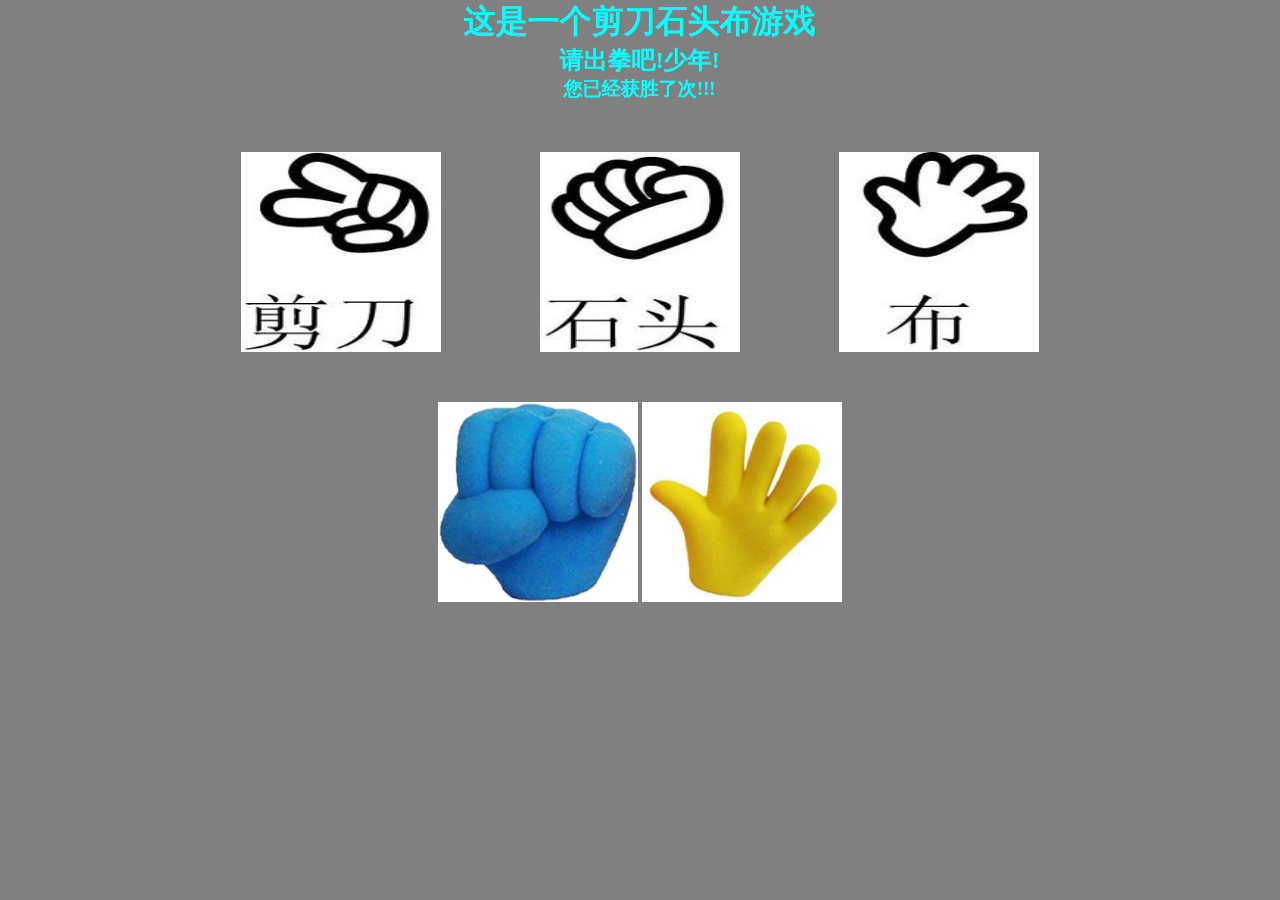
==== cq.html @ 98ae82f0 "1214" ====
<!DOCTYPE html>
<html>
	<head>
		<meta charset="utf-8">
		<title></title>
	</head>
	<body>
		<h1>这是一个剪刀石头布游戏</h1>
		<h2>请出拳吧!少年!</h2>
		<h3>您已经获胜了<span id="win-count"></span>次!!!</h3>
		<div id="choose">
			<img src="img/jd.png" alt="剪刀" id="jiandao" width="200" height="200">
			<img src="img/st.png" alt="石头" id="shitou" width="200" height="200">
			<img src="img/bu.png" alt="布" id="bu" width="200" height="200">
		</div>
		<img src="img/0.png" id="yourchoose" alt="" width="200" height="200">
		<span id="result"></span>
		<img src="img/1.png" id="computer" alt="" width="200" height="200">
		<style type="text/css">
			* {
				margin: 0;
				padding: 0;
			}

			body {
				background: gray;
				text-align: center;
				color: aqua;
			}

			#choose {
				margin: 50px auto;
				height: 200px;
				width: 800px;
			}

			#choose img {
				cursor: pointer;
				margin-right: 95px;
			}

			#choose img:last-child {
				margin-right: 0;
			}

			#result {
				font-size: 20px;
			}

			#win-count {
				font-size: 20px;
				color: red;
			}
		</style>
		<script type="text/javascript">
			function $(id) {
				return document.getElementById(id);
			}

			var winCount = 0;

			function Game(choose) {
				choose.addEventListener('click', function() {
					if (choose == $('jiandao')) {
						$('yourchoose').src = "img/2.png";
					} else if (choose == $('shitou')) {
						$('yourchoose').src = "img/0.png";
					} else {
						$('yourchoose').src = "img/1.png";
					}
					var computerResult = Math.random();
					if (computerResult < 0.33) {
						$('computer').src = "img/2.png";
						if (choose == $('jiandao')) {
							$('result').innerHTML = "平手";
						} else if (choose == $('shitou')) {
							$('result').innerHTML = "你赢了";
							winCount++;
						} else {
							$('result').innerHTML = "你输了";
						}
					} else if (computerResult < 0.67) {
						$('computer').src = "img/0.png";
						if (choose == $('shitou')) {
							$('result').innerHTML = "平手";
						} else if (choose == $('bu')) {
							$('result').innerHTML = "你赢了";
							winCount++;
						} else {
							$('result').innerHTML = "你输了";
						}
					} else {
						$('computer').src = "img/1.png";
						if (choose == $('bu')) {
							$('result').innerHTML = "平手";
						} else if (choose == $('jiandao')) {
							$('result').innerHTML = "你赢了";
							winCount++;
						} else {
							$('result').innerHTML = "你输了";
						}
					}
					$('win-count').innerHTML = winCount;
				});
			}

			Game($('jiandao'));
			Game($('shitou'));
			Game($('bu'));
		</script>
	</body>
</html>
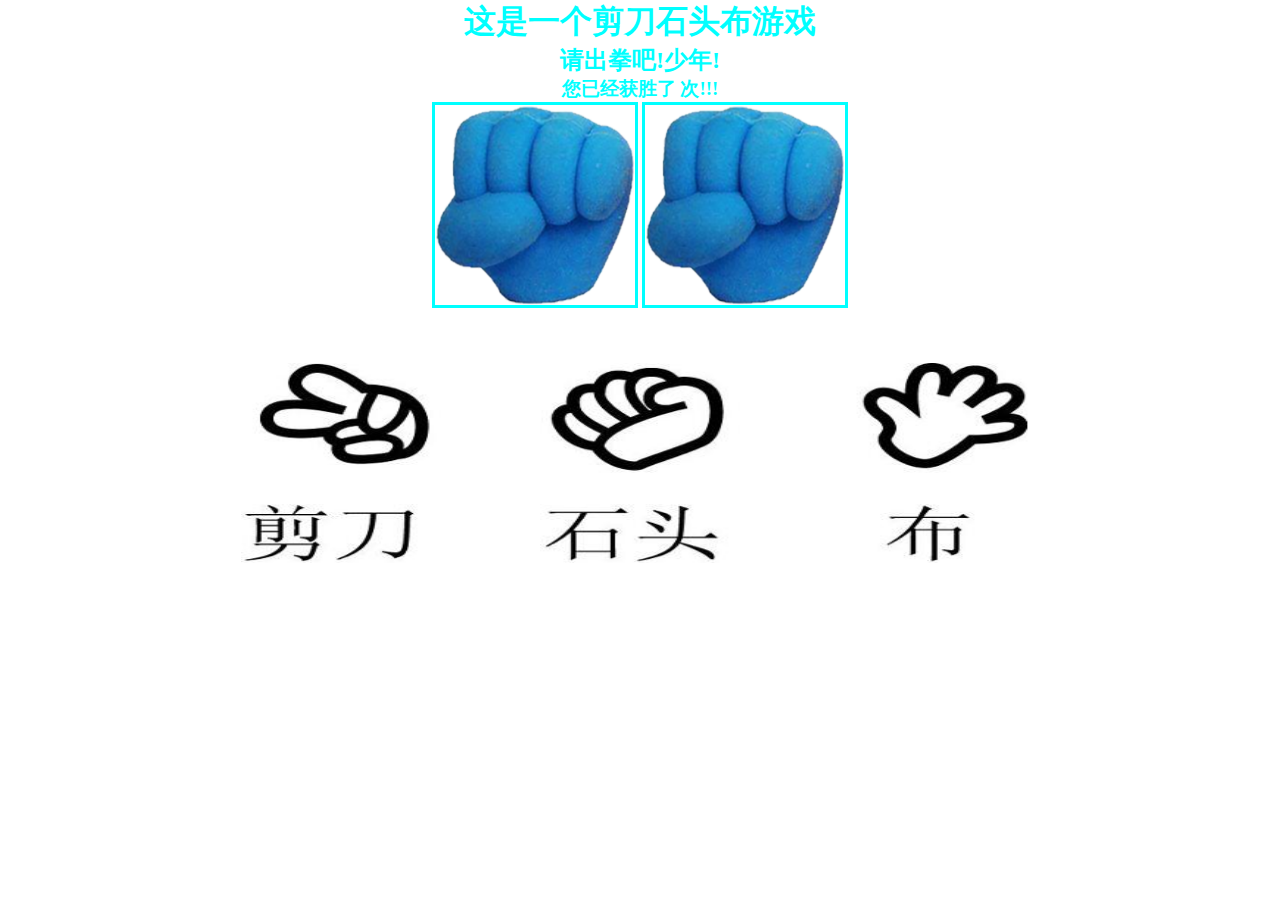
==== commit 016d62e4: "1216" ====
--- a/cq.html
+++ b/cq.html
@@ -2,20 +2,21 @@
 <html>
 	<head>
 		<meta charset="utf-8">
-		<title></title>
+		<title>猜拳</title>
 	</head>
 	<body>
 		<h1>这是一个剪刀石头布游戏</h1>
 		<h2>请出拳吧!少年!</h2>
-		<h3>您已经获胜了<span id="win-count"></span>次!!!</h3>
+		<h3>您已经获胜了<span id="win-count"></span> 次!!!</h3>
+		<img src="img/0.png" id="yourchoose" alt="" width="200" height="200" border="3px" >
+		<span id="result"></span>
+		<img src="img/0.png" id="computer" alt="" width="200" height="200" border="3px">
 		<div id="choose">
 			<img src="img/jd.png" alt="剪刀" id="jiandao" width="200" height="200">
 			<img src="img/st.png" alt="石头" id="shitou" width="200" height="200">
 			<img src="img/bu.png" alt="布" id="bu" width="200" height="200">
 		</div>
-		<img src="img/0.png" id="yourchoose" alt="" width="200" height="200">
-		<span id="result"></span>
-		<img src="img/1.png" id="computer" alt="" width="200" height="200">
+		
 		<style type="text/css">
 			* {
 				margin: 0;
@@ -23,7 +24,7 @@
 			}
 
 			body {
-				background: gray;
+				background: white;
 				text-align: center;
 				color: aqua;
 			}
